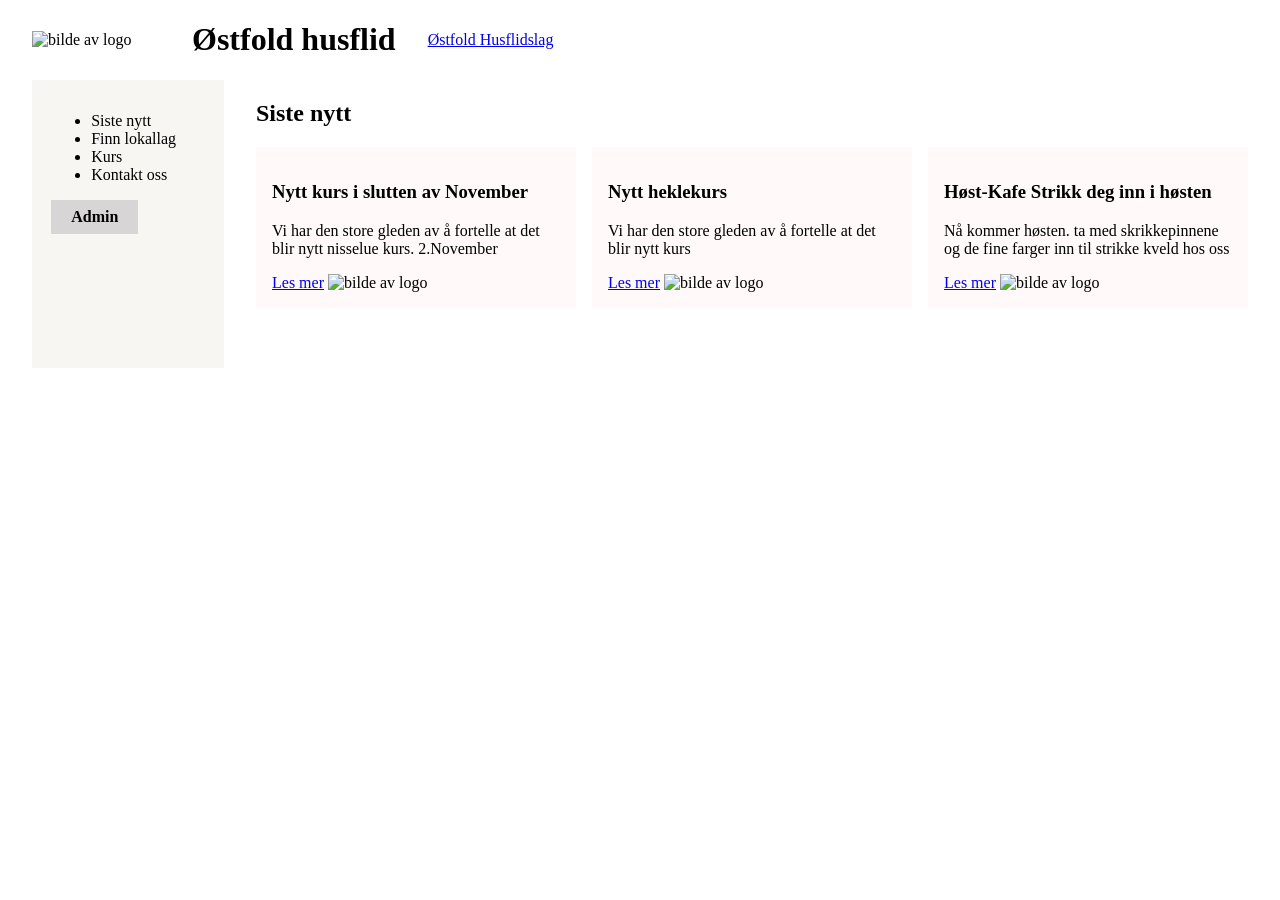
==== index.html @ 0b893970 "index/ css" ====
<!DOCTYPE html>
<html lang="en">
<head>
    <meta charset="UTF-8">
    <meta name="viewport" content="width=device-width, initial-scale=1.0">
    <title>Document</title>
    <link rel="stylesheet" href="style.css">
</head>
<body>
    <header>
        <img class="logo" src="NH logo standard.jpg" alt="bilde av logo">
        <h1>Østfold husflid</h1>
         <a href="logo" id="ostfoldhusflid">Østfold Husflidslag</a> 
        
    </header>
    
        <nav class="nav">
        <ul>
            <li><a href="#">Siste nytt</a></li>
            <li><a href="#">Finn lokallag</a></li>
            <li><a href="#">Kurs</a></li>
            <li><a href="#">Kontakt oss</a></li>
        </ul>

    <aside>
      <a href="admin.html" class="admin-knapp">Admin</a>
    </aside>
    </nav>

    <main>
               <h2>Siste nytt</h2>
        <section>

        <article>
            <h3>Nytt kurs i slutten av November</h3>

            <p>Vi har den store gleden av å fortelle 
                at det blir nytt nisselue kurs. 2.November</p>
                <a href="#">Les mer</a>
                <img class="article_img" src="NH logo standard.jpg" alt="bilde av logo">
                


        </article>
                <article>
            <h3>Nytt heklekurs</h3>
            
            <p>Vi har den store gleden av å fortelle 
                at det blir nytt kurs</p>
                <a href="#">Les mer</a>
                <img class="article_img" src="NH logo standard.jpg" alt="bilde av logo">
        </article>
                <article>
            <h3>Høst-Kafe Strikk deg inn i høsten</h3>
            
            <p>Nå kommer høsten. ta med skrikkepinnene og
                 de fine farger inn til strikke kveld hos oss</p>
                <a href="#">Les mer</a>
                <img class="article_img" src="NH logo standard.jpg" alt="bilde av logo">
        </article>
        </section>
        
    </main>

</body>
</html>
---- style.css ----
:root {
    --basic-gray: #a8a3a3;
    --basic-red: #ff0000;
}

body {
    display: grid;
    grid-template-columns: 12rem 1fr;
    column-gap: 2rem;
    align-items: start;
    margin: 0;
    padding: 0 2rem 3rem;
}

header {
    grid-column: 1 / -1;
    display: flex;
    align-items: center;
    gap: 2rem;
}

.logo {
    width: 8rem;
    height: auto;
}

.nav {
    background-color: rgb(248, 246, 243);
    padding: 1rem 1.2rem;
    min-height: 16rem;
    text-align: left;
}



.nav a {
    text-decoration: none;
    color: inherit;
}

.admin-knapp {
    display: inline-block;
    padding: 8px 20px;
    background-color: #d7d5d5;
    color: white;
    text-decoration: none;
    font-weight: bold;
    
}

section {
    display: grid;
    grid-template-columns: repeat(auto-fill, minmax(15rem, 1fr));
    gap: 1rem;
}

.article_img {
     width: 8rem;
    height: auto;

}
article {
    background: #fff9f9;
    padding: 1rem;
}
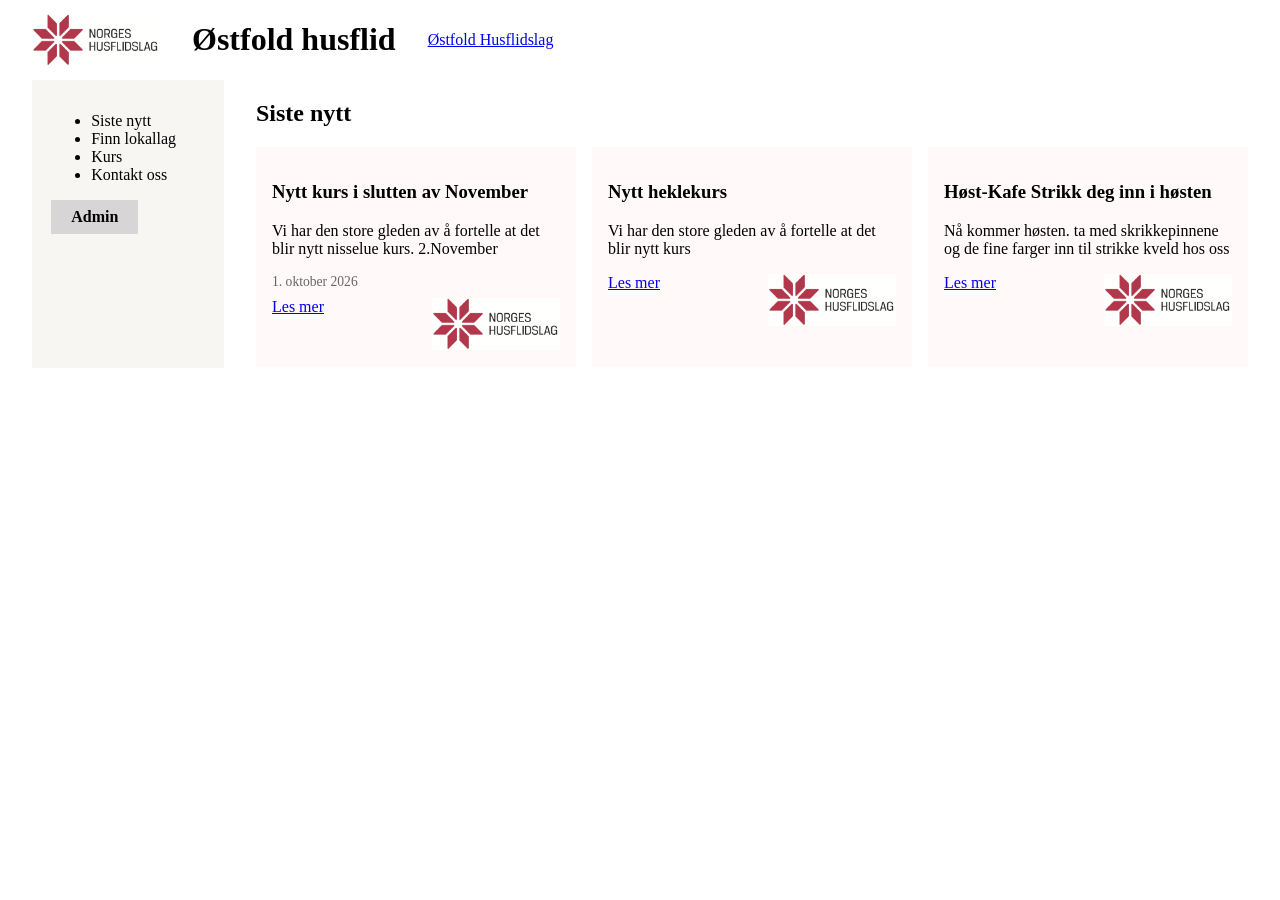
==== commit f8f1b9b7: "endringer" ====
--- a/index.html
+++ b/index.html
@@ -36,6 +36,7 @@
 
             <p>Vi har den store gleden av å fortelle 
                 at det blir nytt nisselue kurs. 2.November</p>
+                <time datetime="2026-10-01">1. oktober 2026</time>
                 <a href="#">Les mer</a>
                 <img class="article_img" src="NH logo standard.jpg" alt="bilde av logo">
                 
--- a/style.css
+++ b/style.css
@@ -57,6 +57,7 @@
 .article_img {
      width: 8rem;
     height: auto;
+    float: right;
 
 }
 article {
@@ -64,3 +65,10 @@
     padding: 1rem;
 }
 
+article time {
+    display: block;
+    font-size: 0.85rem;
+    color: #666;
+    margin-bottom: 8px;
+}
+
